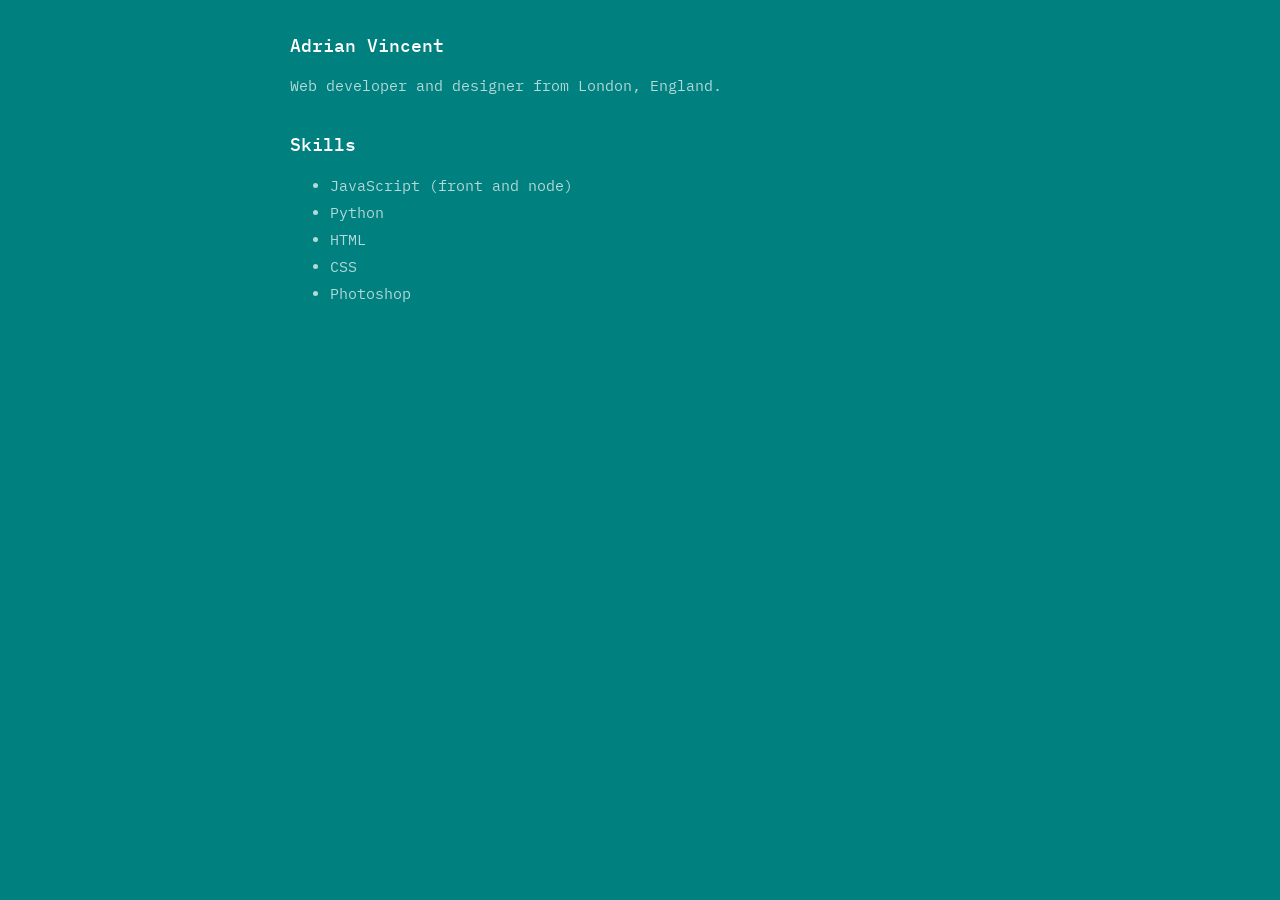
==== index.html @ 6123a48c "Fish" ====
<!DOCTYPE html>
<html>

<head>
    <meta charset="UTF-8">
    <title>Adrian Vincent</title>
    <link rel="stylesheet" type="text/css" href="css/main.css">
    <link href="https://fonts.googleapis.com/css?family=IBM+Plex+Mono:400,500&display=swap" rel="stylesheet">
</head>

<body>
    <div class="main">
        <h1>Adrian Vincent</h1>
        <p>Web developer and designer from London, England.</p>
        <h1>Skills</h1>
        <ul>
            <li>JavaScript (front and node)</li>
            <li>Python</li>
            <li>HTML</li>
            <li>CSS</li>
            <li>Photoshop</li>
        </ul>

    </div>
</body>

</html>
---- css/main.css ----
body {
    background-color: #00807F;
    font-family: 'IBM Plex Mono', monospace;
    color: white;
    padding: 0;
    margin: 0;
    /* line-height: 1.8; */
    font-size: 15px;
    font-weight: 400;
}

p, h1, h2, h3 {
    margin: 0;
    padding: 0;
    line-height: 1.8;
}

ul, ol {
    line-height: 1.8;
    margin-bottom: 20px;
    margin-top: 0;
}

li {
    color: white;
    opacity: 0.7;
    padding: 0;
    margin: 0;
}

h1 {
    font-size: 18px;
    font-weight: 500;
    margin-bottom: 10px;
    margin-top: 30px;
}

p {
    color: white;
    opacity: 0.7;
    margin-bottom: 20px;
    font-size: 15px;
}

.main {
    width: 700px;
    margin: 30px auto 0 auto;
}
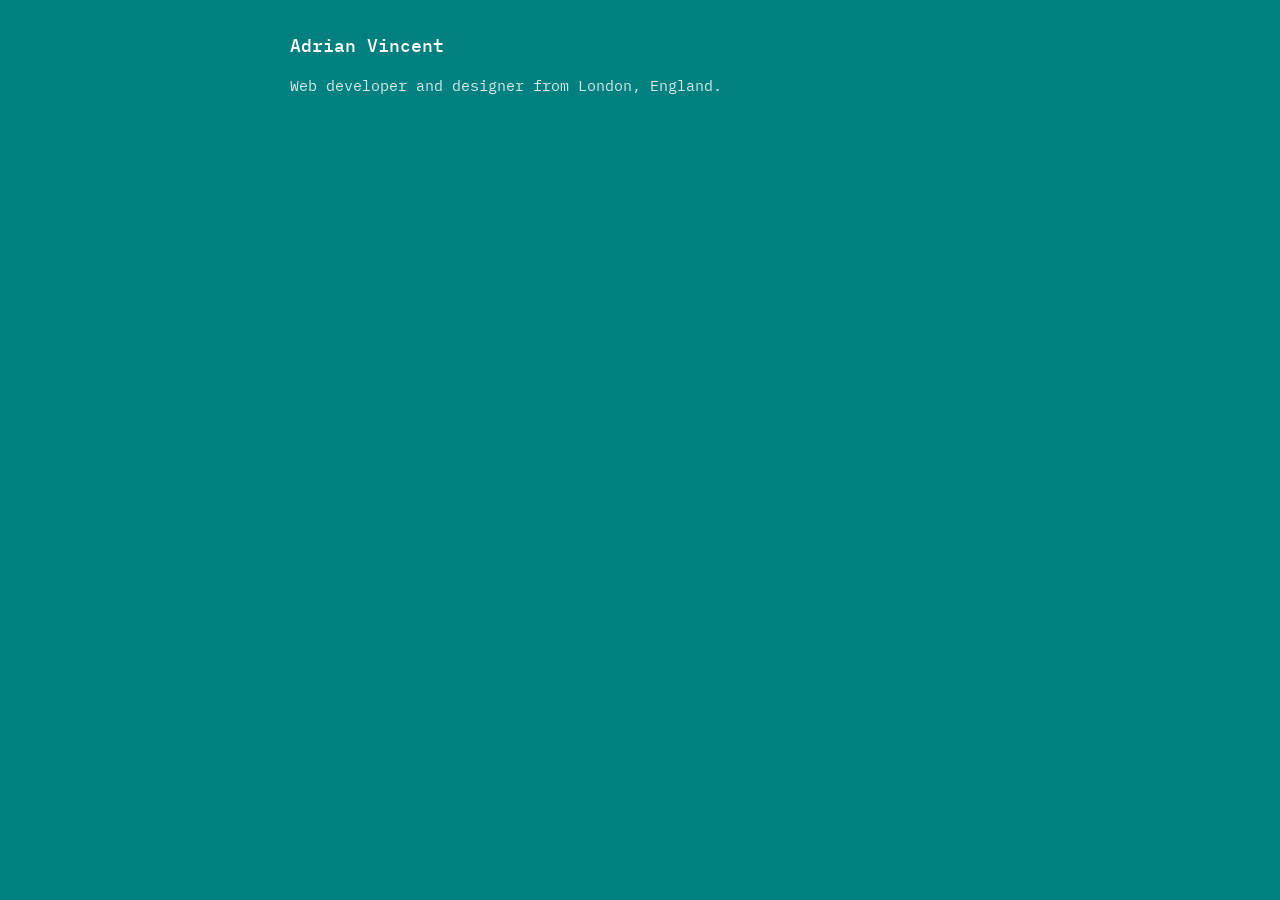
==== commit 314fcdd3: "Removed list" ====
--- a/index.html
+++ b/index.html
@@ -12,14 +12,14 @@
     <div class="main">
         <h1>Adrian Vincent</h1>
         <p>Web developer and designer from London, England.</p>
-        <h1>Skills</h1>
+        <!-- <h1>Skills</h1>
         <ul>
             <li>JavaScript (front and node)</li>
             <li>Python</li>
             <li>HTML</li>
             <li>CSS</li>
             <li>Photoshop</li>
-        </ul>
+        </ul> -->
 
     </div>
 </body>
--- a/css/main.css
+++ b/css/main.css
@@ -37,7 +37,7 @@
 
 p {
     color: white;
-    opacity: 0.7;
+    opacity: 0.85;
     margin-bottom: 20px;
     font-size: 15px;
 }
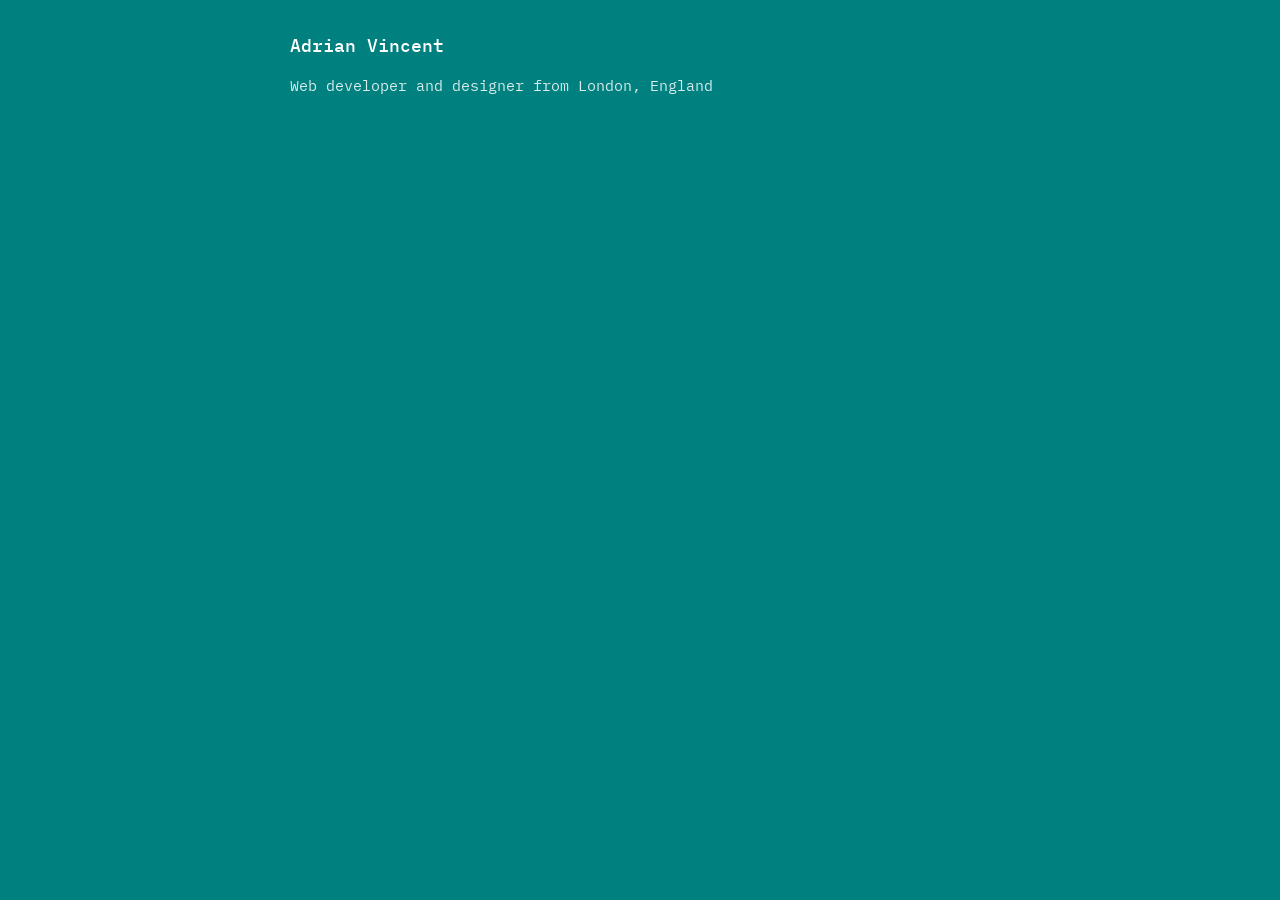
==== commit 778ba57b: "test" ====
--- a/index.html
+++ b/index.html
@@ -11,7 +11,7 @@
 <body>
     <div class="main">
         <h1>Adrian Vincent</h1>
-        <p>Web developer and designer from London, England.</p>
+        <p>Web developer and designer from London, England</p>
         <!-- <h1>Skills</h1>
         <ul>
             <li>JavaScript (front and node)</li>
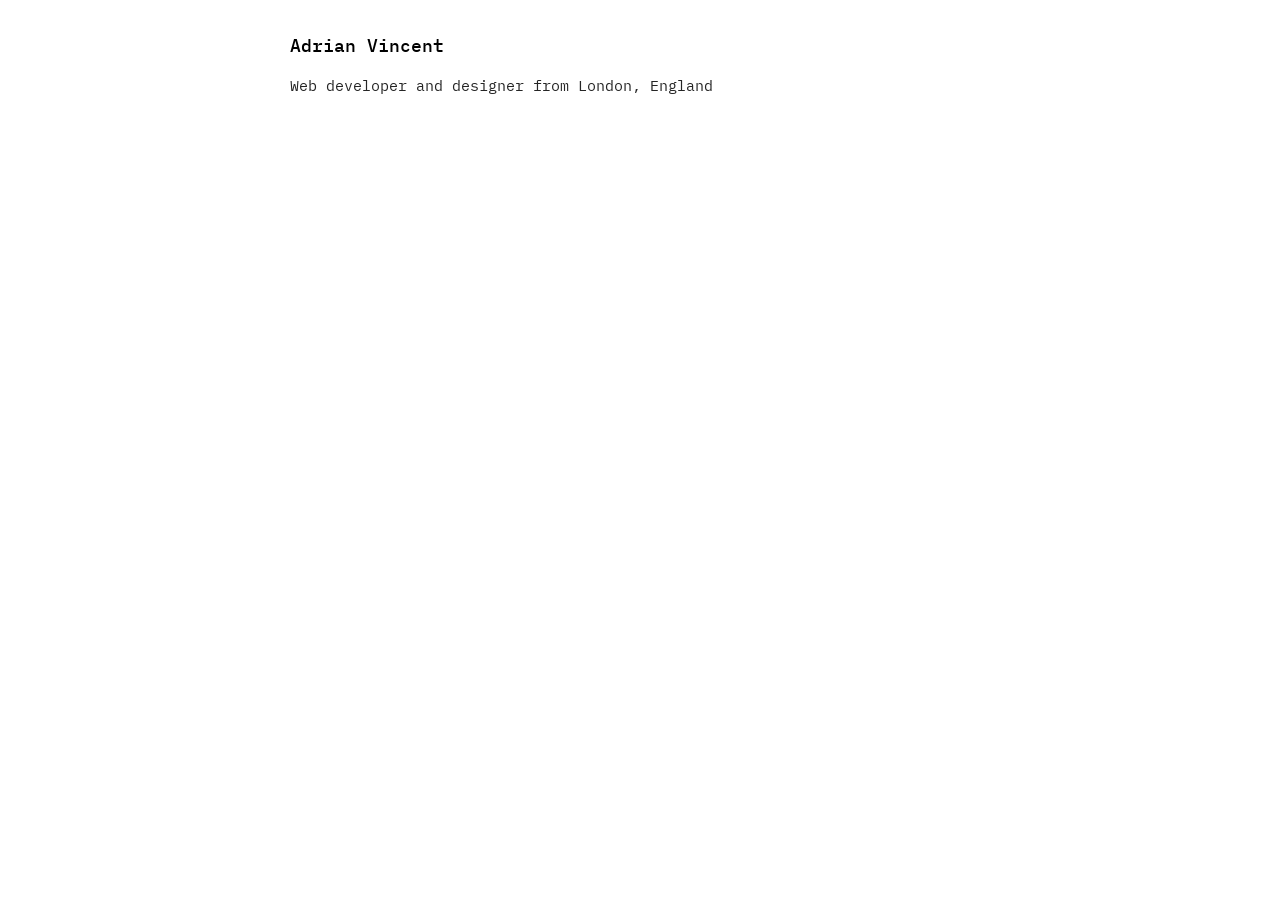
==== commit a0c9b0cf: "Added Google Analytics" ====
--- a/index.html
+++ b/index.html
@@ -2,6 +2,16 @@
 <html>
 
 <head>
+    <!-- Global site tag (gtag.js) - Google Analytics -->
+    <script async src="https://www.googletagmanager.com/gtag/js?id=UA-157349889-1"></script>
+    <script>
+        window.dataLayer = window.dataLayer || [];
+        function gtag() { dataLayer.push(arguments); }
+        gtag('js', new Date());
+
+        gtag('config', 'UA-157349889-1');
+    </script>
+
     <meta charset="UTF-8">
     <title>Adrian Vincent</title>
     <link rel="stylesheet" type="text/css" href="css/main.css">
@@ -24,4 +34,4 @@
     </div>
 </body>
 
-</html>
+</html>
--- a/css/main.css
+++ b/css/main.css
@@ -1,7 +1,7 @@
 body {
-    background-color: #00807F;
+    background-color: white;
     font-family: 'IBM Plex Mono', monospace;
-    color: white;
+    color: black;
     padding: 0;
     margin: 0;
     /* line-height: 1.8; */
@@ -22,7 +22,7 @@
 }
 
 li {
-    color: white;
+    /* color: white; */
     opacity: 0.7;
     padding: 0;
     margin: 0;
@@ -36,7 +36,7 @@
 }
 
 p {
-    color: white;
+    /* color: white; */
     opacity: 0.85;
     margin-bottom: 20px;
     font-size: 15px;
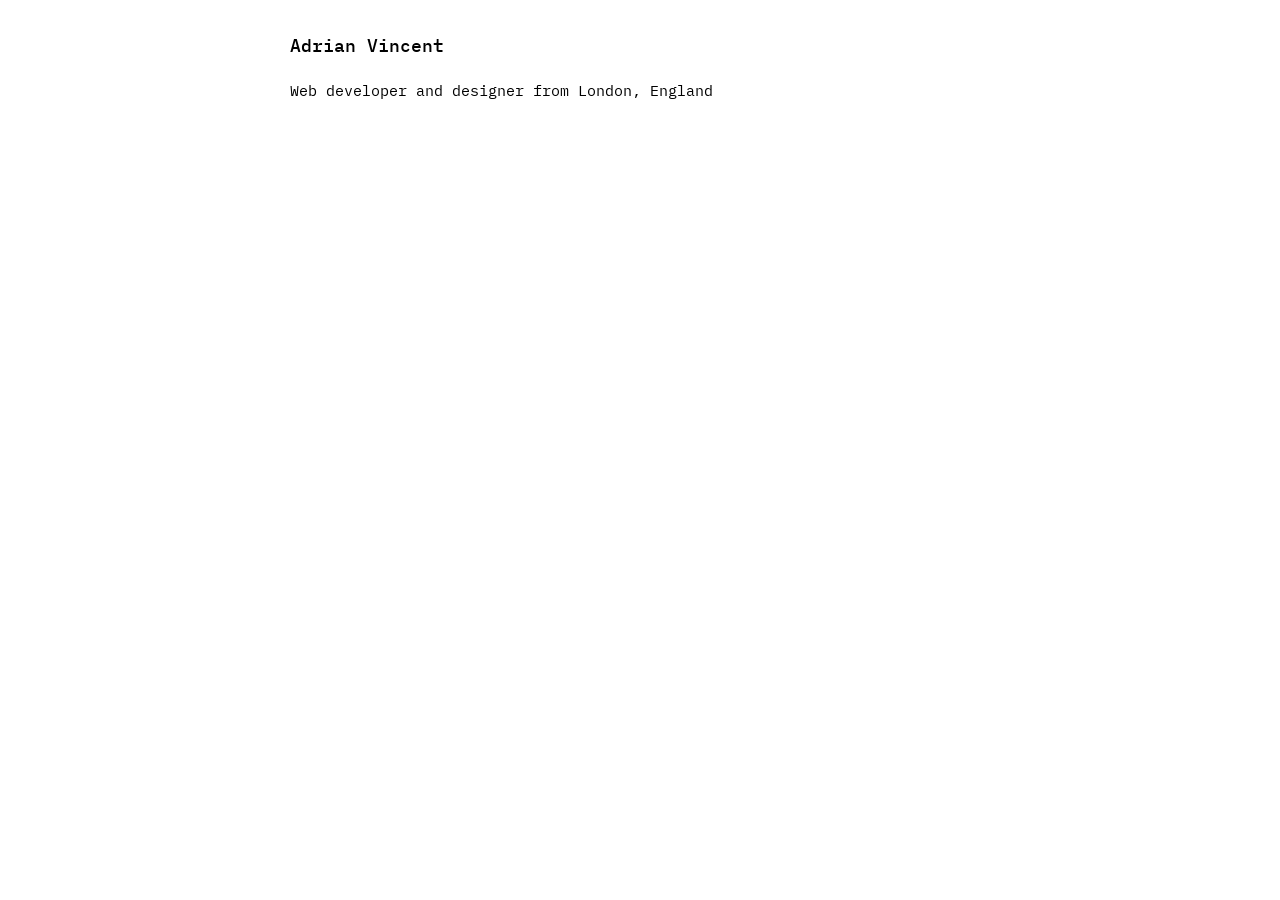
==== commit a6d935f3: "Switch to flexbox and added responsive" ====
--- a/index.html
+++ b/index.html
@@ -13,13 +13,14 @@
     </script>
 
     <meta charset="UTF-8">
+    <meta name="viewport" content="width=device-width, initial-scale=1">
     <title>Adrian Vincent</title>
     <link rel="stylesheet" type="text/css" href="css/main.css">
     <link href="https://fonts.googleapis.com/css?family=IBM+Plex+Mono:400,500&display=swap" rel="stylesheet">
 </head>
 
 <body>
-    <div class="main">
+    <main class="wrap">
         <h1>Adrian Vincent</h1>
         <p>Web developer and designer from London, England</p>
         <!-- <h1>Skills</h1>
@@ -31,7 +32,7 @@
             <li>Photoshop</li>
         </ul> -->
 
-    </div>
+    </main>
 </body>
 
 </html>
--- a/css/main.css
+++ b/css/main.css
@@ -1,48 +1,35 @@
+* {
+    box-sizing: border-box;
+    color: black;
+    padding: 0;
+    margin: 0;
+    line-height: 1.8;
+    font-size: 15px;
+    font-weight: 400;
+  }
+
 body {
     background-color: white;
     font-family: 'IBM Plex Mono', monospace;
-    color: black;
-    padding: 0;
-    margin: 0;
-    /* line-height: 1.8; */
-    font-size: 15px;
-    font-weight: 400;
 }
 
-p, h1, h2, h3 {
-    margin: 0;
-    padding: 0;
-    line-height: 1.8;
-}
-
-ul, ol {
-    line-height: 1.8;
-    margin-bottom: 20px;
-    margin-top: 0;
-}
-
-li {
-    /* color: white; */
-    opacity: 0.7;
-    padding: 0;
-    margin: 0;
-}
 
 h1 {
     font-size: 18px;
     font-weight: 500;
-    margin-bottom: 10px;
-    margin-top: 30px;
+    margin-bottom: 15px;
 }
 
 p {
-    /* color: white; */
-    opacity: 0.85;
-    margin-bottom: 20px;
-    font-size: 15px;
+    color: black;
 }
 
-.main {
-    width: 700px;
-    margin: 30px auto 0 auto;
+main.wrap {
+    box-sizing: content-box;
+    display: flex;
+    margin: 0 auto;
+    max-width: 700px;
+    align-content: flex-start;
+    flex-flow: column wrap;
+    padding: 30px;
 }
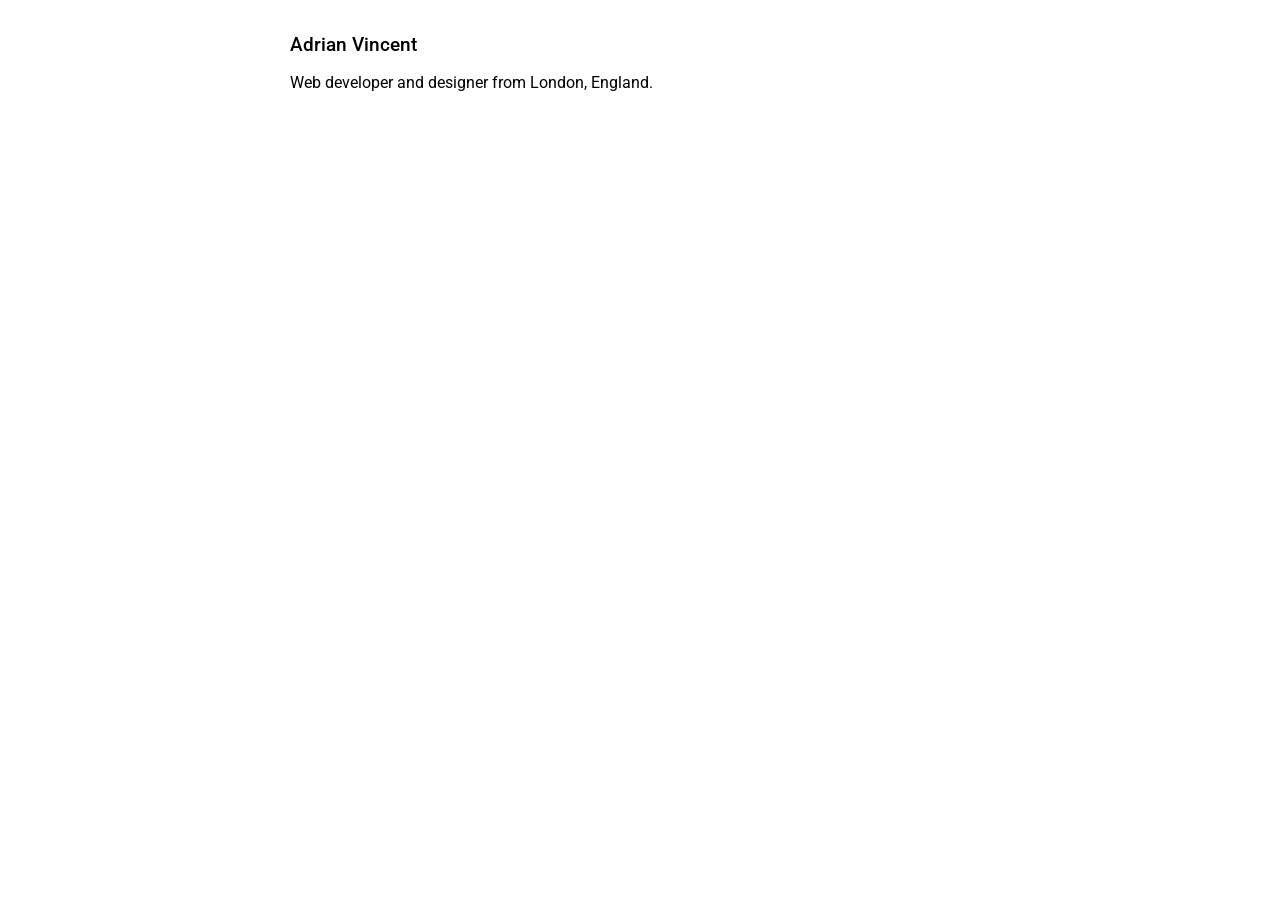
==== commit 575f9826: "Removed dead code" ====
--- a/index.html
+++ b/index.html
@@ -17,21 +17,13 @@
     <title>Adrian Vincent</title>
     <link rel="stylesheet" type="text/css" href="css/main.css">
     <link href="https://fonts.googleapis.com/css?family=IBM+Plex+Mono:400,500&display=swap" rel="stylesheet">
+    <link href="https://fonts.googleapis.com/css?family=Roboto:100,300,400,500,700,900&amp;display=swap" rel="stylesheet">
 </head>
 
 <body>
     <main class="wrap">
         <h1>Adrian Vincent</h1>
-        <p>Web developer and designer from London, England</p>
-        <!-- <h1>Skills</h1>
-        <ul>
-            <li>JavaScript (front and node)</li>
-            <li>Python</li>
-            <li>HTML</li>
-            <li>CSS</li>
-            <li>Photoshop</li>
-        </ul> -->
-
+        <p>Web developer and designer from London, England.</p>
     </main>
 </body>
 
--- a/css/main.css
+++ b/css/main.css
@@ -3,21 +3,22 @@
     color: black;
     padding: 0;
     margin: 0;
-    line-height: 1.8;
-    font-size: 15px;
+    line-height: 1.6;
+    font-size: 16px;
     font-weight: 400;
   }
 
 body {
     background-color: white;
-    font-family: 'IBM Plex Mono', monospace;
+    /* font-family: 'IBM Plex Mono', monospace; */
+    font-family: 'Roboto';
 }
 
 
 h1 {
-    font-size: 18px;
+    font-size: 19px;
     font-weight: 500;
-    margin-bottom: 15px;
+    margin-bottom: 10px;
 }
 
 p {
